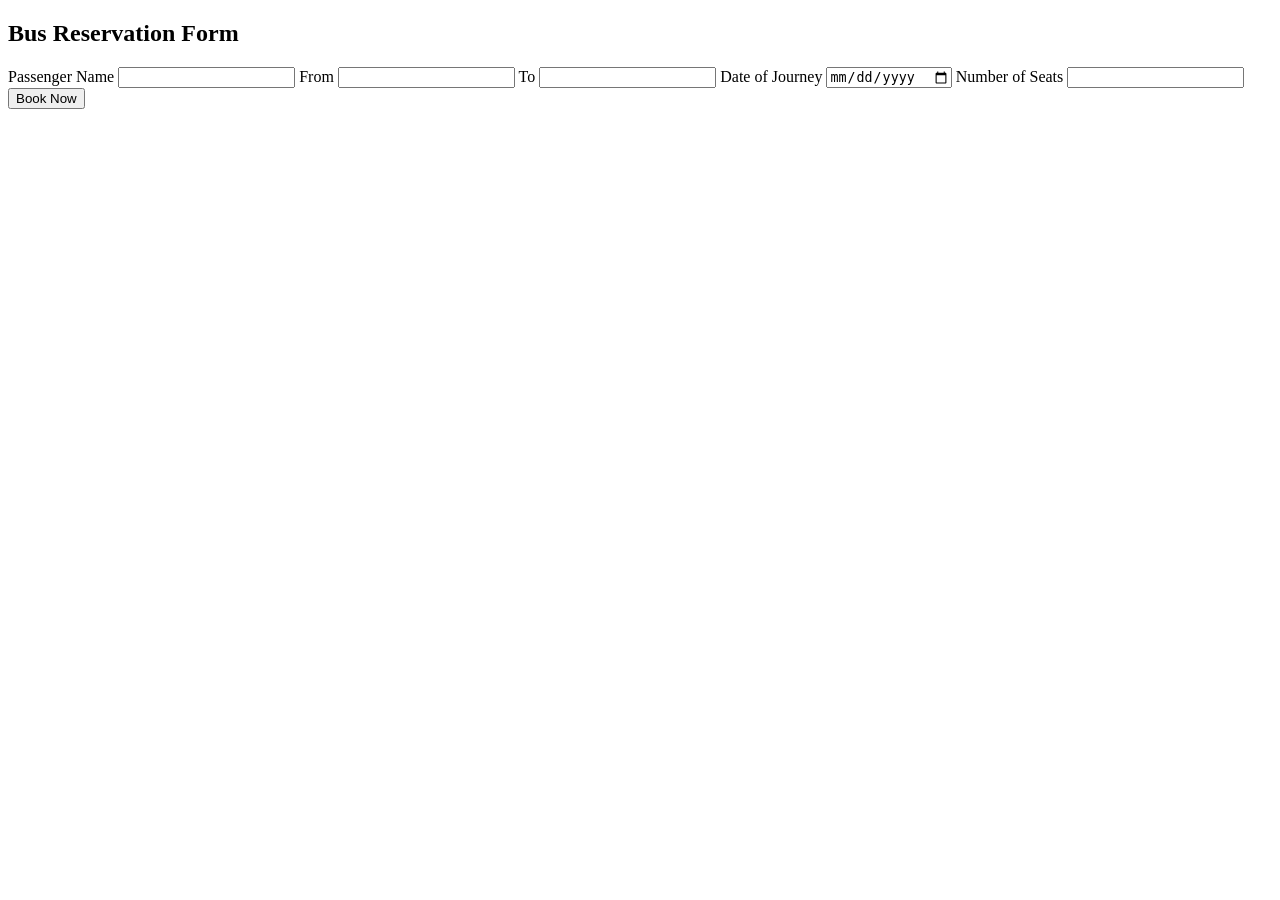
==== index.html @ 23b113c3 "Add initial bus reservation form in index.html" ====
<!DOCTYPE html>
<html>
<head>
    <title>Bus Reservation</title>
    <link rel="stylesheet" href="style.css">
</head>

<body>

<div class="container">
    <h2>Bus Reservation Form</h2>

    <form id="bookingForm">

        <label>Passenger Name</label>
        <input type="text" id="name" required>

        <label>From</label>
        <input type="text" id="from" required>

        <label>To</label>
        <input type="text" id="to" required>

        <label>Date of Journey</label>
        <input type="date" id="date" required>

        <label>Number of Seats</label>
        <input type="number" id="seats" min="1" required>

        <button type="submit">Book Now</button>

    </form>
</div>

<script src="script.js"></script>
</body>
</html>
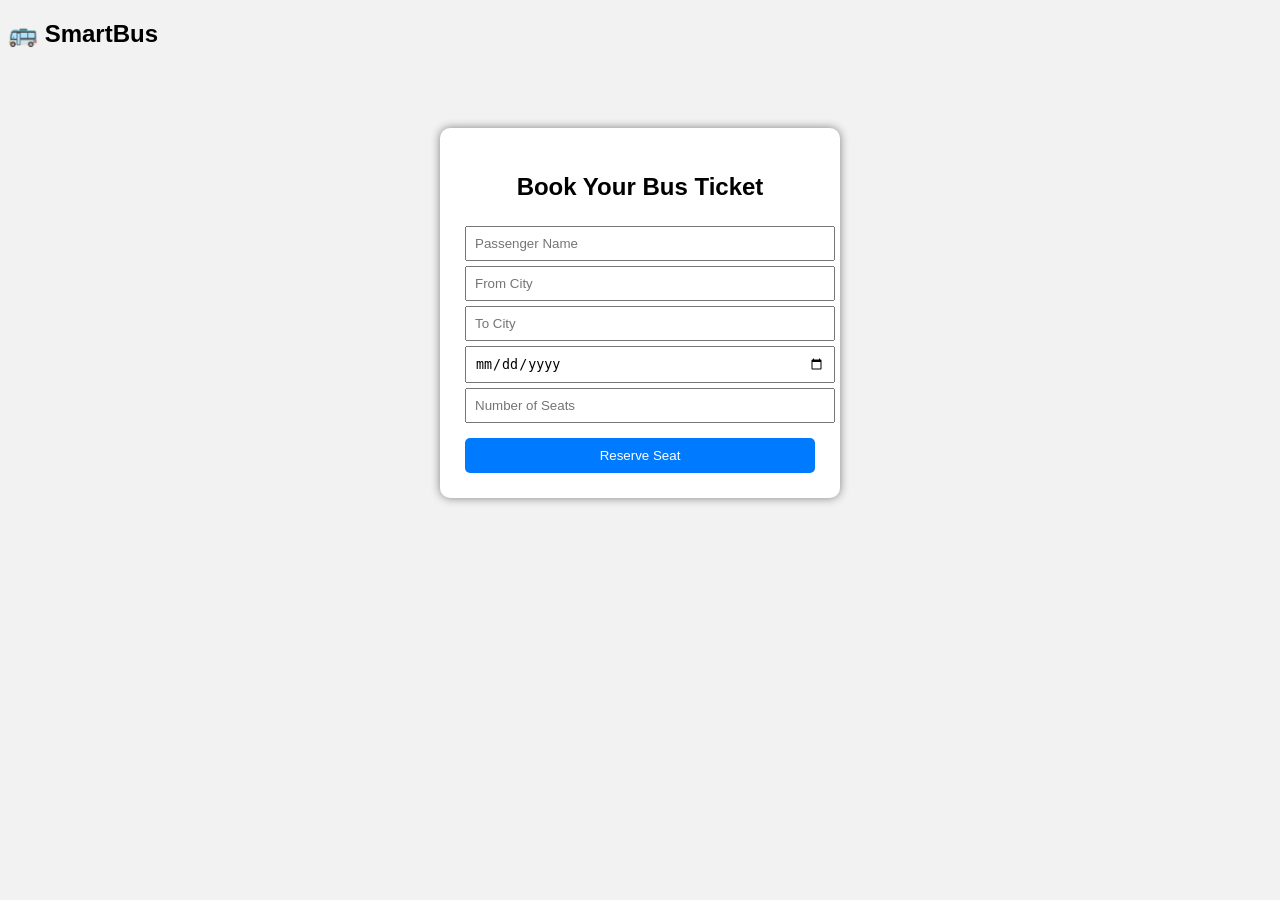
==== commit 25c7e77c: "Update bus reservation form labels and placeholders" ====
--- a/index.html
+++ b/index.html
@@ -7,27 +7,26 @@
 
 <body>
 
+<nav class="navbar">
+    <h1>🚌 SmartBus</h1>
+</nav>
+
 <div class="container">
-    <h2>Bus Reservation Form</h2>
+    <h2>Book Your Bus Ticket</h2>
 
     <form id="bookingForm">
 
-        <label>Passenger Name</label>
-        <input type="text" id="name" required>
+        <input type="text" id="name" placeholder="Passenger Name" required>
 
-        <label>From</label>
-        <input type="text" id="from" required>
+        <input type="text" id="from" placeholder="From City" required>
 
-        <label>To</label>
-        <input type="text" id="to" required>
+        <input type="text" id="to" placeholder="To City" required>
 
-        <label>Date of Journey</label>
         <input type="date" id="date" required>
 
-        <label>Number of Seats</label>
-        <input type="number" id="seats" min="1" required>
+        <input type="number" id="seats" placeholder="Number of Seats" min="1" required>
 
-        <button type="submit">Book Now</button>
+        <button type="submit">Reserve Seat</button>
 
     </form>
 </div>
--- a/style.css
+++ b/style.css
@@ -0,0 +1,43 @@
+body {
+    font-family: Arial, sans-serif;
+    background: #f2f2f2;
+}
+
+.container {
+    width: 350px;
+    margin: 80px auto;
+    padding: 25px;
+    background: white;
+    border-radius: 10px;
+    box-shadow: 0 0 10px gray;
+}
+
+h2 {
+    text-align: center;
+}
+
+label {
+    display: block;
+    margin-top: 12px;
+}
+
+input {
+    width: 100%;
+    padding: 8px;
+    margin-top: 5px;
+}
+
+button {
+    margin-top: 15px;
+    width: 100%;
+    padding: 10px;
+    background: #007BFF;
+    color: white;
+    border: none;
+    cursor: pointer;
+    border-radius: 5px;
+}
+
+button:hover {
+    background: #0056b3;
+}
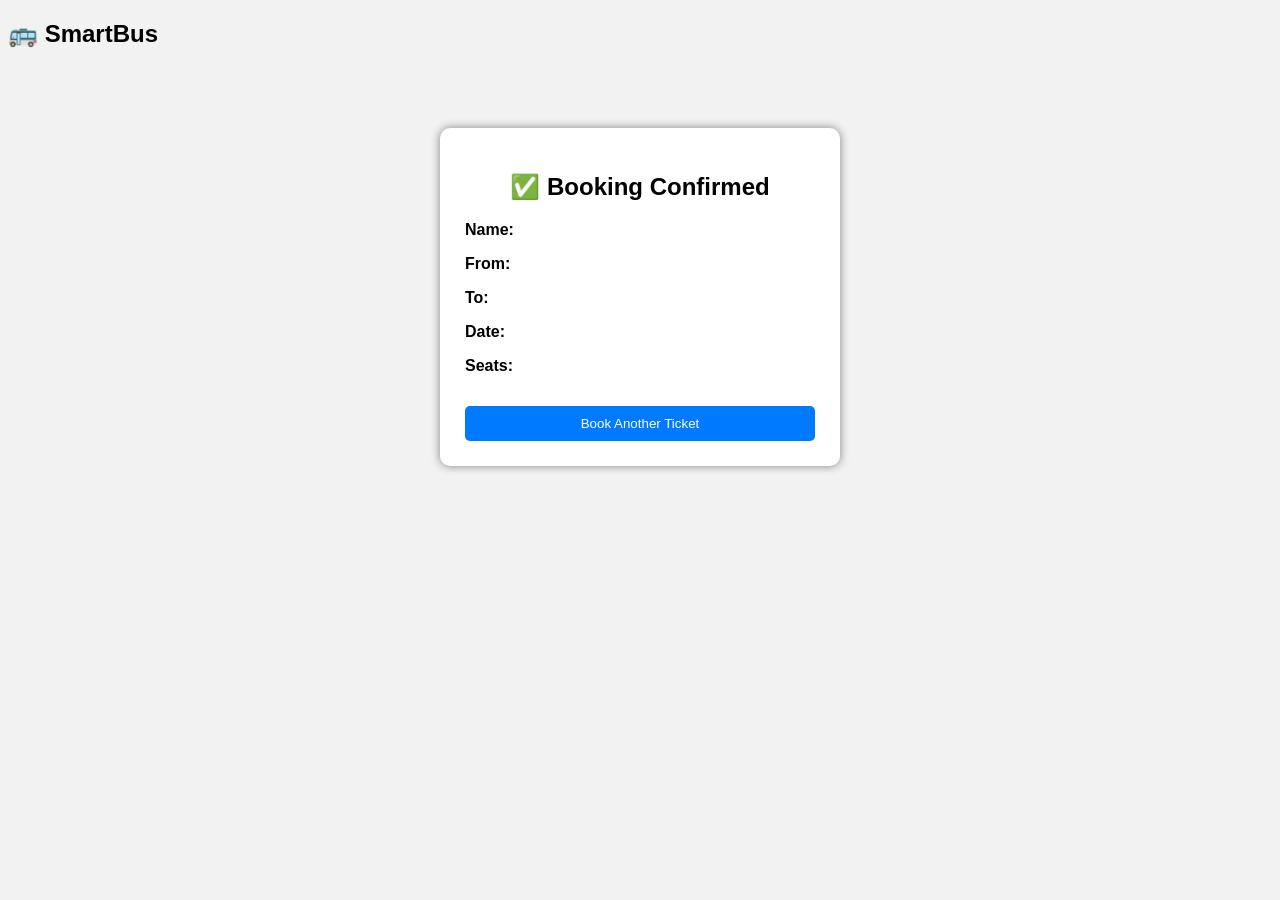
==== commit 309a2dc2: "Update title and confirm booking message in HTML" ====
--- a/index.html
+++ b/index.html
@@ -1,7 +1,7 @@
 <!DOCTYPE html>
 <html>
 <head>
-    <title>Bus Reservation</title>
+    <title>Booking Confirmed</title>
     <link rel="stylesheet" href="style.css">
 </head>
 
@@ -11,26 +11,30 @@
     <h1>🚌 SmartBus</h1>
 </nav>
 
-<div class="container">
-    <h2>Book Your Bus Ticket</h2>
+<div class="container success">
 
-    <form id="bookingForm">
+    <h2>✅ Booking Confirmed</h2>
 
-        <input type="text" id="name" placeholder="Passenger Name" required>
+    <p><strong>Name:</strong> <span id="cname"></span></p>
+    <p><strong>From:</strong> <span id="cfrom"></span></p>
+    <p><strong>To:</strong> <span id="cto"></span></p>
+    <p><strong>Date:</strong> <span id="cdate"></span></p>
+    <p><strong>Seats:</strong> <span id="cseats"></span></p>
 
-        <input type="text" id="from" placeholder="From City" required>
-
-        <input type="text" id="to" placeholder="To City" required>
-
-        <input type="date" id="date" required>
-
-        <input type="number" id="seats" placeholder="Number of Seats" min="1" required>
-
-        <button type="submit">Reserve Seat</button>
-
-    </form>
+    <button onclick="goHome()">Book Another Ticket</button>
 </div>
 
-<script src="script.js"></script>
+<script>
+document.getElementById("cname").textContent = localStorage.getItem("name");
+document.getElementById("cfrom").textContent = localStorage.getItem("from");
+document.getElementById("cto").textContent = localStorage.getItem("to");
+document.getElementById("cdate").textContent = localStorage.getItem("date");
+document.getElementById("cseats").textContent = localStorage.getItem("seats");
+
+function goHome(){
+    window.location.href="index.html";
+}
+</script>
+
 </body>
 </html>
